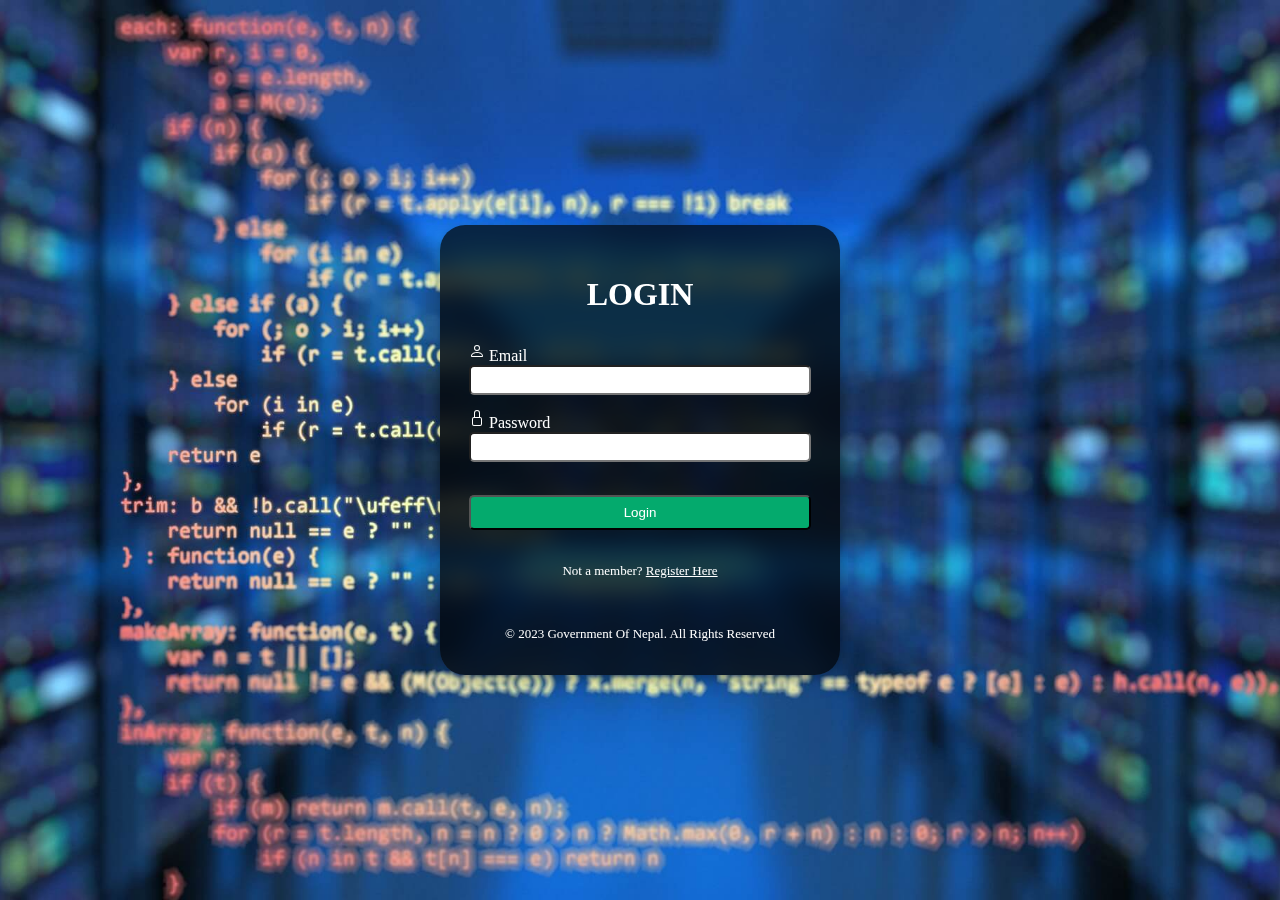
==== backend/login.html @ 9d0ceaae "all partial updates are done" ====
<html lang="en">

<head>
    <meta charset="UTF-8">
    <meta http-equiv="X-UA-Compatible" content="IE=edge">
    <meta name="viewport" content="width=device-width, initial-scale=1.0">
    <!-- CSS only -->
    <link href="https://cdn.jsdelivr.net/npm/bootstrap@5.2.0-beta1/dist/css/bootstrap.min.css" rel="stylesheet"
        integrity="sha384-0evHe/X+R7YkIZDRvuzKMRqM+OrBnVFBL6DOitfPri4tjfHxaWutUpFmBp4vmVor" crossorigin="anonymous">
    <link rel="stylesheet" href="login.css">
    <!-- JavaScript Bundle with Popper -->
    <script src="https://cdn.jsdelivr.net/npm/bootstrap@5.2.0-beta1/dist/js/bootstrap.bundle.min.js"
        integrity="sha384-pprn3073KE6tl6bjs2QrFaJGz5/SUsLqktiwsUTF55Jfv3qYSDhgCecCxMW52nD2"
        crossorigin="anonymous"></script>
    <title>LOGIN FORM</title>
    <!-- add icon link -->
    <link rel="icon" href="icon.jpg" type="image/x-icon">

</head>

<body>
    <section>
        <div class="logfield">
            <h1>LOGIN</h1>
            <form action="validate_user.php" method="post">
                <div class="gap">
                    <svg xmlns="http://www.w3.org/2000/svg" width="16" height="16" fill="currentColor"
                        class="bi bi-person" viewBox="0 0 16 16">
                        <path
                            d="M8 8a3 3 0 1 0 0-6 3 3 0 0 0 0 6zm2-3a2 2 0 1 1-4 0 2 2 0 0 1 4 0zm4 8c0 1-1 1-1 1H3s-1 0-1-1 1-4 6-4 6 3 6 4zm-1-.004c-.001-.246-.154-.986-.832-1.664C11.516 10.68 10.289 10 8 10c-2.29 0-3.516.68-4.168 1.332-.678.678-.83 1.418-.832 1.664h10z" />
                    </svg>
                    <label for="email">Email</label><br>
                    <input type="email" id="username" name="username"><br>

                    <svg xmlns="http://www.w3.org/2000/svg" width="16" height="16" fill="currentColor"
                        class="bi bi-lock" viewBox="0 0 16 16">
                        <path
                            d="M8 1a2 2 0 0 1 2 2v4H6V3a2 2 0 0 1 2-2zm3 6V3a3 3 0 0 0-6 0v4a2 2 0 0 0-2 2v5a2 2 0 0 0 2 2h6a2 2 0 0 0 2-2V9a2 2 0 0 0-2-2zM5 8h6a1 1 0 0 1 1 1v5a1 1 0 0 1-1 1H5a1 1 0 0 1-1-1V9a1 1 0 0 1 1-1z" />
                    </svg>

                    <label for="pw">Password</label><br>
                    <input type="password" id="pw" name="password"><br><br>

                    <input type="submit" id="log" value="Login">

                    <div id="error-message" style="color:red; text-align: center;">
                    </div><br>

                    <div class="forgot">
                        Not a member? <a href="register.html"> Register Here</a>
                    </div>

                </div>
            </form>
            <br>

            <p class="rightreserved">
                © 2023 Government Of Nepal. All Rights Reserved
            </p>
        </div>
    </section>
    <script type="text/javascript">

        window.onload = function () {
            const urlParams = new URLSearchParams(window.location.search);
            const errorMessage = urlParams.get("error");

            if (errorMessage) {
                const errorDiv = document.getElementById("error-message");
                errorDiv.textContent = errorMessage;
            }
        };
    </script>



</body>

</html>
---- backend/login.css ----
body {
    margin: 0;
    padding: 0;
}

section {
    display: flex;
    justify-content: center;
    align-items: center;
    min-height: 100vh;
    width: 100%;
    background: url(bg.jpg)no-repeat;
    background-size: cover;
    background-position: center;
}

.logfield {
    position: relative;
    height: 450px;
    width: 400px;
    display: flex;
    border-radius: 25px;
    backdrop-filter: blur(12px);
    align-items: center;
    flex-direction: column;
    justify-content: center;
    background-color: rgba(0, 0, 0, 0.712);
    box-shadow: 0 4px 8px 0 rgba(0, 0, 0, 0.2), 0 6px 20px 0 rgba(0, 0, 0, 0.19);
}

a {
    /* text-decoration: none; */
    color: white;
}

h1 {
    text-align: center;
    margin: 30px;
    color: white;
    font-weight: bold;
}

label {
    color: white;
}

#log {
    height: 35px;
    width: 342px;
    color: white;
    background-color: #04AA6D;
}

#log:hover {
    color: rgba(255, 255, 255, 0.403);
}

#log:active {
    color: rgba(255, 255, 255, 0.403);
}

#log:focus {
    color: rgba(255, 255, 255, 0.403);
}

input {
    height: 30px;
    width: 342px;
    margin-bottom: 15px;
    border-radius: 5px;
}

input:focus {
    outline: none;
}

svg {
    color: white;
    padding-bottom: 2px;
}

.forgot {
    color: white;
    text-align: center;
    font-size: 13px;
}

.rightreserved {
    color: white;
    text-align: center;
    font-size: 13px;

}
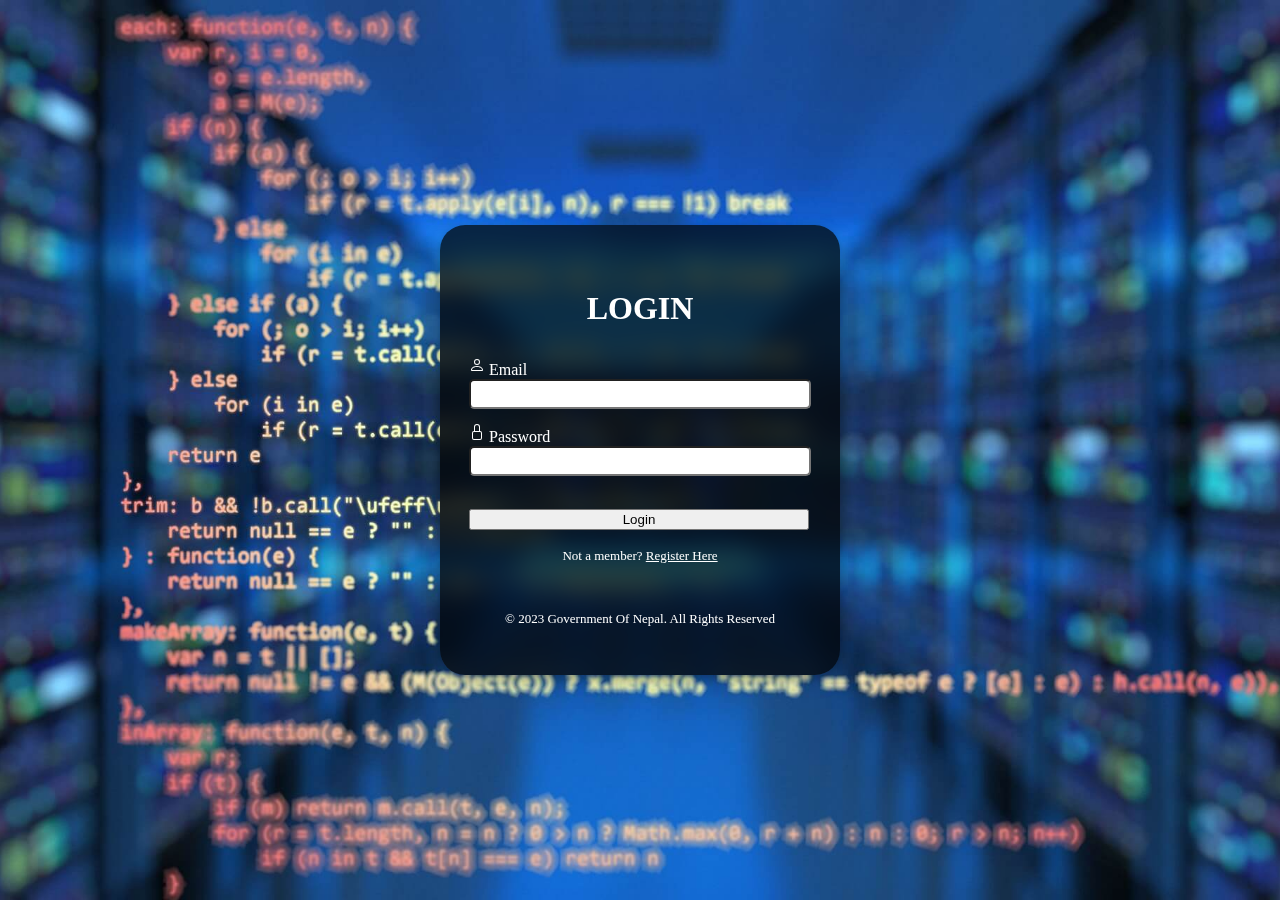
==== commit 1968527a: "finished" ====
--- a/backend/login.html
+++ b/backend/login.html
@@ -22,7 +22,7 @@
     <section>
         <div class="logfield">
             <h1>LOGIN</h1>
-            <form action="validate_user.php" method="post">
+            <form action="validate_user.php" method="post" autocomplete="off">
                 <div class="gap">
                     <svg xmlns="http://www.w3.org/2000/svg" width="16" height="16" fill="currentColor"
                         class="bi bi-person" viewBox="0 0 16 16">
@@ -41,7 +41,10 @@
                     <label for="pw">Password</label><br>
                     <input type="password" id="pw" name="password"><br><br>
 
-                    <input type="submit" id="log" value="Login">
+                    <!-- Submit button -->
+  <button type="submit" class="btn btn-primary btn-block mb-4" style="width: 340px;">Login</button>
+
+                    <!-- <input type="submit" id="log" value="Login"> -->
 
                     <div id="error-message" style="color:red; text-align: center;">
                     </div><br>
